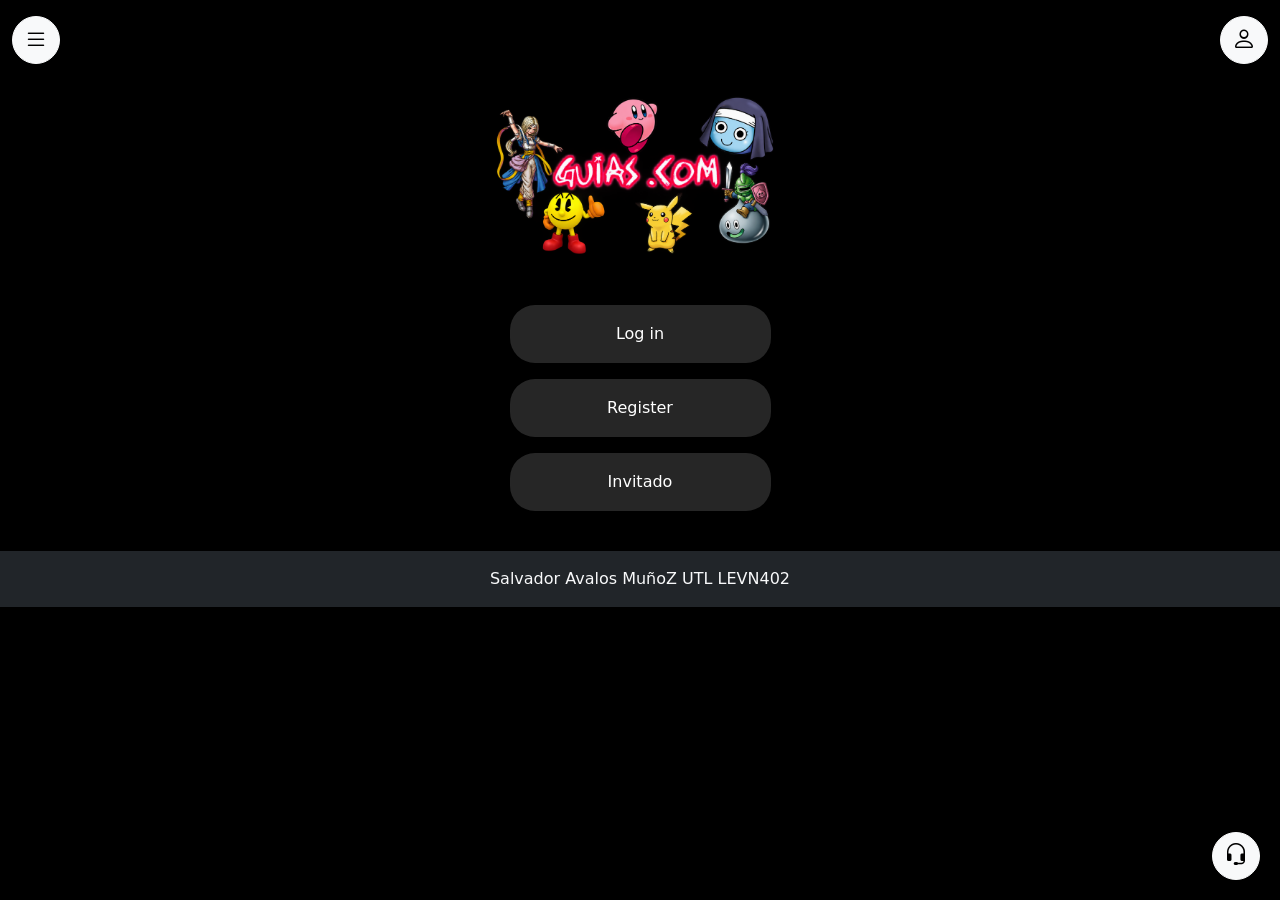
==== index_bienvenida.html @ 45c9e794 "Add files via upload" ====
<!DOCTYPE html>
<html lang="es">

<head>
    <meta charset="UTF-8">
    <meta name="viewport" content="width=device-width, initial-scale=1.0">
    <title>Guias WEB</title>
    <meta name="author" content="SirSalvador">
    <!--BootStrap-->
    <link rel="stylesheet" href="https://cdn.jsdelivr.net/npm/bootstrap@5.3.8/dist/css/bootstrap.min.css">
    <link rel="stylesheet" href="https://cdn.jsdelivr.net/npm/bootstrap-icons@1.13.2/font/bootstrap-icons.min.css">
    <link rel="stylesheet" href="css/styles.css">
</head>

<body class="bg-black">
    <header>
        <div class="container-fluid pt-3">
            <div class="d-flex justify-content-between">
                <button class="btn btn-light boton-circulo" type="button">
                    <i class="bi bi-list fs-4"></i>
                </button>
                <button class="btn btn-light boton-circulo" type="button">
                    <i class="bi bi-person fs-4"></i>
                </button>
            </div>
        </div>
    </header>

    <main>
        <div class="container">
            <div class="row mt-4">
                <div class="col-12 text-center">
                    <img class="logo" src="images/Collage.png" alt="Logo Guias WEB">
                </div>
            </div>
            <div class="row justify-content-center mt-5">
                <div class="col-8 col-sm-6 col-md-4 col-lg-3">
                    <button class="btn boton-gris w-100 py-3 mb-3" type="button">Log in</button>
                    <button class="btn boton-gris w-100 py-3 mb-3" type="button">Register</button>
                    <button class="btn boton-gris w-100 py-3 mb-3" type="button">Invitado</button>
                </div>
            </div>
        </div>
    </main>

    <button class="btn btn-light boton-circulo boton-soporte" type="button">
        <i class="bi bi-headset fs-4"></i>
    </button>
    <footer class="bg-dark text-light text-center py-3 mt-4">
        <p class="mb-0">Salvador Avalos MuñoZ UTL LEVN402</p>
    </footer>

    <!--JS-->
    <script src="https://cdn.jsdelivr.net/npm/bootstrap@5.3.8/dist/js/bootstrap.bundle.min.js"></script>
</body>

</html>
---- css/styles.css ----
.logo{
    width: 300px;
    max-width: 100%;
    height: auto;
}

.logo-chico{
    width: 150px;
    max-width: 100%;
    height: auto;
}

.boton-circulo{
    width: 48px;
    height: 48px;
    border-radius: 50%;
    padding: 0;
    display: flex;
    align-items: center;
    justify-content: center;
}

.boton-soporte{
    position: fixed;
    bottom: 20px;
    right: 20px;
}

.enlace-menu{
    background-color: rgba(255, 255, 255, 0.15);
    border-radius: 50px;
    margin: 0 10px;
    font-style: italic;
}

.enlace-activo{
    background-color: #d9d9d9;
    color: black;
}

.caja-gris{
    background-color: #d9d9d9;
    border-radius: 25px;
}

.barra{
    height: 40px;
}

.bloque{
    height: 260px;
}

.lateral{
    min-height: 580px;
}

.boton-gris{
    background-color: #262626;
    color: white;
    border-radius: 25px;
}

.boton-gris:hover{
    background-color: #404040;
    color: white;
}

.campo-oscuro{
    background-color: #1f1f1f;
    border-radius: 50px;
}

.imagen-juego{
    width: 120px;
    height: 120px;
}

.caja-oscura{
    background-color: #1f1f1f;
    border-radius: 15px;
    height: 150px;
}

.caja-negra{
    background-color: black;
    border-radius: 20px;
    height: 100px;
}

.contenido{
    height: 300px;
}
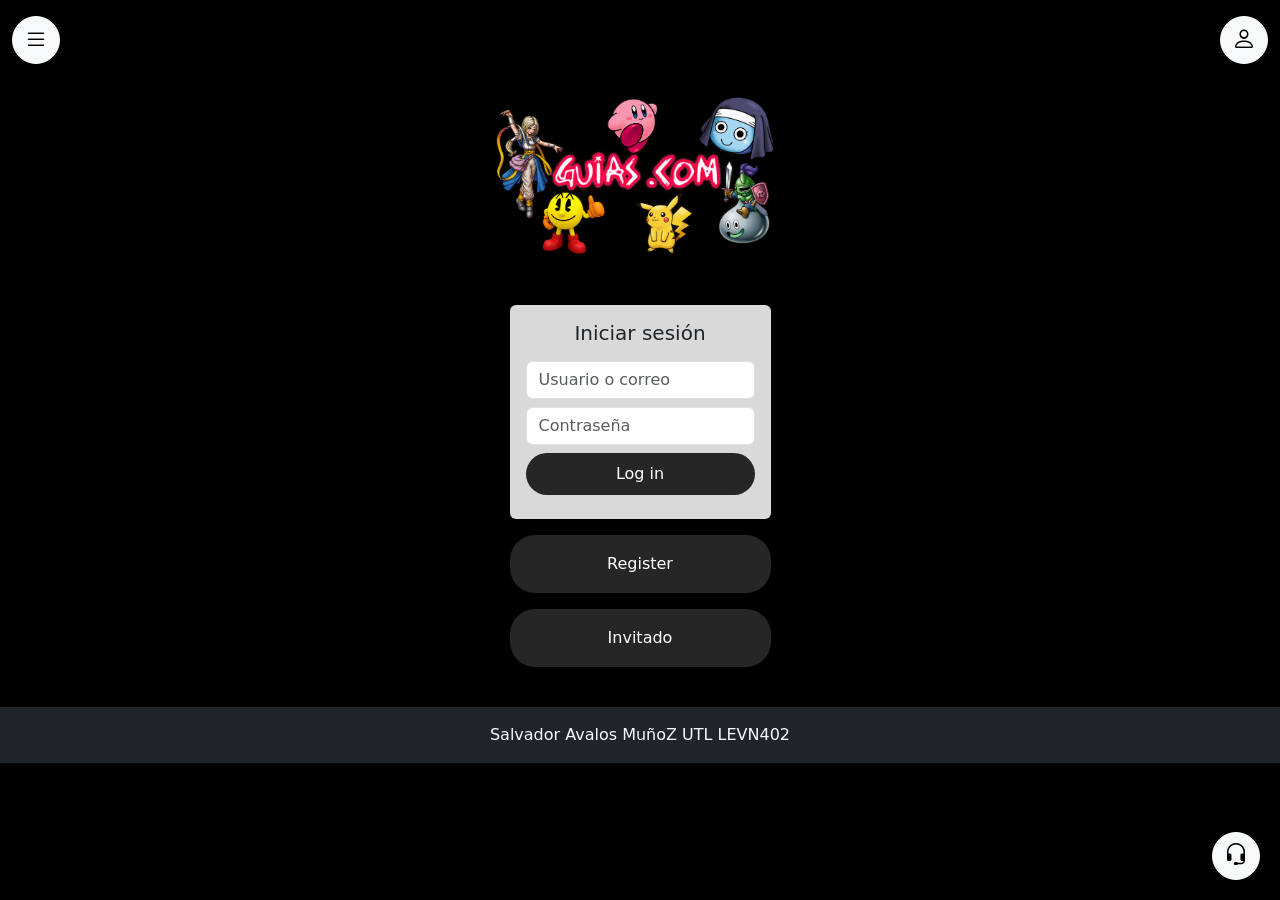
==== commit 91b213c4: "Add files via upload" ====
--- a/index_bienvenida.html
+++ b/index_bienvenida.html
@@ -1,57 +1,101 @@
-<!DOCTYPE html>
+<!doctype html>
 <html lang="es">
+  <head>
+    <meta charset="UTF-8" />
+    <meta name="viewport" content="width=device-width, initial-scale=1.0" />
+    <title>Guias WEB</title>
+    <meta name="author" content="SirSalvador" />
+    <!--BootStrap-->
+    <link
+      rel="stylesheet"
+      href="https://cdn.jsdelivr.net/npm/bootstrap@5.3.8/dist/css/bootstrap.min.css"
+    />
+    <link
+      rel="stylesheet"
+      href="https://cdn.jsdelivr.net/npm/bootstrap-icons@1.13.2/font/bootstrap-icons.min.css"
+    />
+    <link rel="stylesheet" href="css/styles.css" />
+  </head>
 
-<head>
-    <meta charset="UTF-8">
-    <meta name="viewport" content="width=device-width, initial-scale=1.0">
-    <title>Guias WEB</title>
-    <meta name="author" content="SirSalvador">
-    <!--BootStrap-->
-    <link rel="stylesheet" href="https://cdn.jsdelivr.net/npm/bootstrap@5.3.8/dist/css/bootstrap.min.css">
-    <link rel="stylesheet" href="https://cdn.jsdelivr.net/npm/bootstrap-icons@1.13.2/font/bootstrap-icons.min.css">
-    <link rel="stylesheet" href="css/styles.css">
-</head>
-
-<body class="bg-black">
+  <body class="bg-black">
     <header>
-        <div class="container-fluid pt-3">
-            <div class="d-flex justify-content-between">
-                <button class="btn btn-light boton-circulo" type="button">
-                    <i class="bi bi-list fs-4"></i>
-                </button>
-                <button class="btn btn-light boton-circulo" type="button">
-                    <i class="bi bi-person fs-4"></i>
-                </button>
-            </div>
+      <div class="container-fluid pt-3">
+        <div class="d-flex justify-content-between">
+          <button class="btn btn-light boton-circulo" type="button">
+            <i class="bi bi-list fs-4"></i>
+          </button>
+          <button class="btn btn-light boton-circulo" type="button">
+            <i class="bi bi-person fs-4"></i>
+          </button>
         </div>
+      </div>
     </header>
 
     <main>
-        <div class="container">
-            <div class="row mt-4">
-                <div class="col-12 text-center">
-                    <img class="logo" src="images/Collage.png" alt="Logo Guias WEB">
-                </div>
-            </div>
-            <div class="row justify-content-center mt-5">
-                <div class="col-8 col-sm-6 col-md-4 col-lg-3">
-                    <button class="btn boton-gris w-100 py-3 mb-3" type="button">Log in</button>
-                    <button class="btn boton-gris w-100 py-3 mb-3" type="button">Register</button>
-                    <button class="btn boton-gris w-100 py-3 mb-3" type="button">Invitado</button>
-                </div>
-            </div>
+      <div class="container">
+        <div class="row mt-4">
+          <div class="col-12 text-center">
+            <a href="index_bienvenida.html"
+              ><img class="logo" src="images/Collage.png" alt="Logo Guias WEB"
+            /></a>
+          </div>
         </div>
+
+        <div class="row justify-content-center mt-5">
+          <div class="col-10 col-sm-6 col-md-4 col-lg-3">
+            <!-- FORMULARIO DE INICIO DE SESION -->
+            <form
+              onsubmit="iniciarSesion(event)"
+              class="caja-gris p-3 mb-3 rounded"
+            >
+              <h2 class="fs-5 text-center mb-3">Iniciar sesión</h2>
+              <input
+                id="loginUsuario"
+                type="text"
+                class="form-control mb-2"
+                placeholder="Usuario o correo"
+                required
+              />
+              <input
+                id="loginPassword"
+                type="password"
+                class="form-control mb-2"
+                placeholder="Contraseña"
+                required
+              />
+              <button type="submit" class="btn boton-gris w-100 py-2 mb-2">
+                Log in
+              </button>
+              <p
+                id="mensajeLogin"
+                class="text-danger small text-center mb-0"
+              ></p>
+            </form>
+
+            <a class="btn boton-gris w-100 py-3 mb-3" href="index_registro.html"
+              >Register</a
+            >
+            <button
+              type="button"
+              class="btn boton-gris w-100 py-3 mb-3"
+              onclick="entrarComoInvitado()"
+            >
+              Invitado
+            </button>
+          </div>
+        </div>
+      </div>
     </main>
 
     <button class="btn btn-light boton-circulo boton-soporte" type="button">
-        <i class="bi bi-headset fs-4"></i>
+      <i class="bi bi-headset fs-4"></i>
     </button>
     <footer class="bg-dark text-light text-center py-3 mt-4">
-        <p class="mb-0">Salvador Avalos MuñoZ UTL LEVN402</p>
+      <p class="mb-0">Salvador Avalos MuñoZ UTL LEVN402</p>
     </footer>
 
     <!--JS-->
     <script src="https://cdn.jsdelivr.net/npm/bootstrap@5.3.8/dist/js/bootstrap.bundle.min.js"></script>
-</body>
-
+    <script src="js/auth.js"></script>
+  </body>
 </html>
